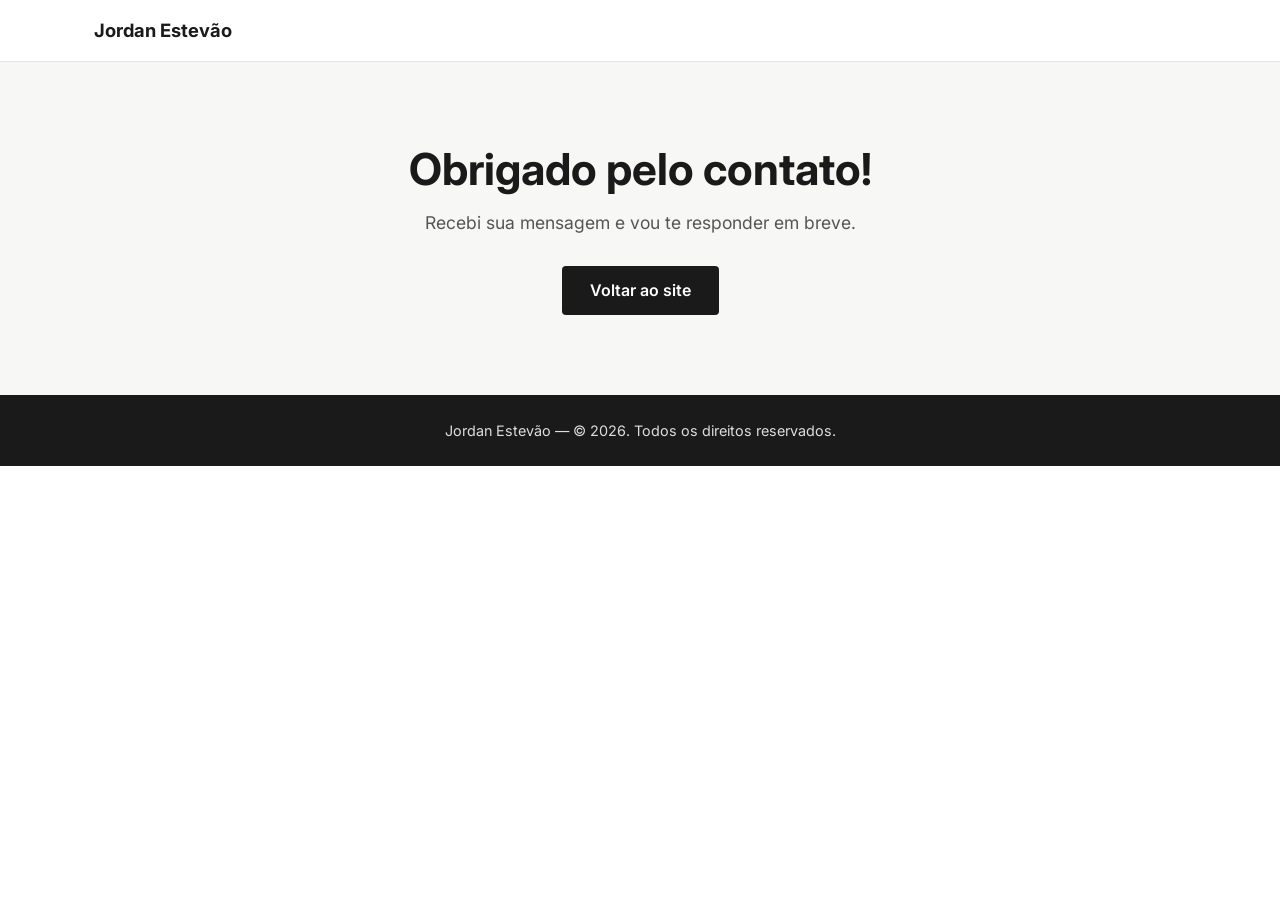
==== obrigado.html @ c94c80e7 "Publica site" ====
<!DOCTYPE html>
<html lang="pt-BR">
<head>
  <!-- Google Tag Manager -->
  <script>(function(w,d,s,l,i){w[l]=w[l]||[];w[l].push({'gtm.start':
  new Date().getTime(),event:'gtm.js'});var f=d.getElementsByTagName(s)[0],
  j=d.createElement(s),dl=l!='dataLayer'?'&l='+l:'';j.async=true;j.src=
  'https://www.googletagmanager.com/gtm.js?id='+i+dl;f.parentNode.insertBefore(j,f);
  })(window,document,'script','dataLayer','GTM-KZ9MVR9T');</script>
  <!-- End Google Tag Manager -->
  <meta charset="UTF-8">
  <meta name="viewport" content="width=device-width, initial-scale=1.0">
  <title>Obrigado — Jordan Estevão</title>
  <meta name="robots" content="noindex">
  <link rel="preconnect" href="https://fonts.googleapis.com">
  <link rel="preconnect" href="https://fonts.gstatic.com" crossorigin>
  <link href="https://fonts.googleapis.com/css2?family=Inter:wght@400;500;600;700&display=swap" rel="stylesheet">
  <link rel="stylesheet" href="styles.css">
</head>
<body>
  <!-- Google Tag Manager (noscript) -->
  <noscript><iframe src="https://www.googletagmanager.com/ns.html?id=GTM-KZ9MVR9T"
  height="0" width="0" style="display:none;visibility:hidden"></iframe></noscript>
  <!-- End Google Tag Manager (noscript) -->
  <header class="site-header">
    <div class="container header-inner">
      <p class="logo">Jordan Estevão</p>
    </div>
  </header>

  <main>
    <section class="hero" id="topo">
      <div class="container">
        <h1>Obrigado pelo contato!</h1>
        <p class="hero-tagline">Recebi sua mensagem e vou te responder em breve.</p>
        <a href="index.html" class="btn btn-primary">Voltar ao site</a>
      </div>
    </section>
  </main>

  <footer class="site-footer">
    <div class="container">
      <p>Jordan Estevão — © 2026. Todos os direitos reservados.</p>
    </div>
  </footer>
</body>
</html>
---- styles.css ----
/* ============================================
   Reset básico e configurações globais
   ============================================ */
* {
  box-sizing: border-box;
  margin: 0;
  padding: 0;
}

html {
  scroll-behavior: smooth;
}

body {
  font-family: 'Inter', -apple-system, BlinkMacSystemFont, 'Segoe UI', Roboto, Arial, sans-serif;
  color: #2b2b2b;
  background-color: #ffffff;
  line-height: 1.6;
}

img {
  max-width: 100%;
  display: block;
}

a {
  color: inherit;
  text-decoration: none;
}

ul {
  list-style: none;
}

.container {
  width: 100%;
  max-width: 1100px;
  margin: 0 auto;
  padding: 0 1.5rem;
}

h1, h2, h3 {
  font-weight: 700;
  line-height: 1.25;
}

h2 {
  font-size: 1.8rem;
  margin-bottom: 1.25rem;
  color: #1a1a1a;
}

p {
  margin-bottom: 1rem;
  color: #444444;
}

/* ============================================
   Header / Navegação
   ============================================ */
.site-header {
  background-color: #ffffff;
  border-bottom: 1px solid #e5e5e5;
  position: sticky;
  top: 0;
  z-index: 100;
}

.header-inner {
  display: flex;
  align-items: center;
  justify-content: space-between;
  padding-top: 1rem;
  padding-bottom: 1rem;
  position: relative;
}

.logo {
  font-weight: 700;
  font-size: 1.15rem;
  color: #1a1a1a;
  margin: 0;
}

.main-nav ul {
  display: flex;
  gap: 2rem;
}

.main-nav a {
  font-weight: 500;
  color: #333333;
  transition: color 0.2s ease;
}

.main-nav a:hover,
.main-nav a:focus {
  color: #000000;
}

/* Checkbox de controle do menu mobile (escondido) */
.menu-toggle {
  display: none;
}

.menu-button {
  display: none;
  flex-direction: column;
  justify-content: space-between;
  width: 24px;
  height: 18px;
  cursor: pointer;
}

.menu-button span {
  display: block;
  height: 2px;
  width: 100%;
  background-color: #1a1a1a;
  border-radius: 1px;
}

/* ============================================
   Hero
   ============================================ */
.hero {
  background-color: #f7f7f5;
  padding: 4rem 0;
  text-align: center;
}

.hero h1 {
  font-size: 2.4rem;
  margin-bottom: 0.75rem;
  color: #1a1a1a;
}

.hero-tagline {
  font-size: 1.1rem;
  max-width: 40rem;
  margin: 0 auto 1.75rem auto;
  color: #555555;
}

.btn {
  display: inline-block;
  padding: 0.75rem 1.75rem;
  border-radius: 4px;
  font-weight: 600;
  transition: background-color 0.2s ease, color 0.2s ease;
}

.btn-primary {
  background-color: #1a1a1a;
  color: #ffffff;
}

.btn-primary:hover,
.btn-primary:focus {
  background-color: #333333;
}

/* ============================================
   Seções gerais
   ============================================ */
.section {
  padding: 3.5rem 0;
}

.section-alt {
  background-color: #f7f7f5;
}

.services-list {
  margin-bottom: 1.25rem;
}

.services-list li {
  position: relative;
  padding-left: 1.25rem;
  margin-bottom: 0.6rem;
  color: #444444;
}

.services-list li::before {
  content: "—";
  position: absolute;
  left: 0;
  color: #888888;
}

.contact-list li {
  margin-bottom: 0.6rem;
  color: #444444;
}

/* ============================================
   Footer
   ============================================ */
.site-footer {
  background-color: #1a1a1a;
  color: #dddddd;
  padding: 1.5rem 0;
  text-align: center;
}

.site-footer p {
  color: #dddddd;
  margin-bottom: 0;
  font-size: 0.9rem;
}

.privacy-notice {
  color: #999999;
  font-size: 0.8rem;
  margin-top: 0.75rem;
}

/* ============================================
   Responsividade
   ============================================ */

/* Telas pequenas (celular) — menu vira hambúrguer */
@media (max-width: 640px) {
  .menu-button {
    display: flex;
    z-index: 200;
  }

  .main-nav {
    position: absolute;
    top: 100%;
    left: 0;
    width: 100%;
    background-color: #ffffff;
    border-bottom: 1px solid #e5e5e5;
    max-height: 0;
    overflow: hidden;
    transition: max-height 0.3s ease;
  }

  .main-nav ul {
    flex-direction: column;
    gap: 0;
    padding: 0.5rem 1.5rem 1rem;
  }

  .main-nav a {
    display: block;
    padding: 0.75rem 0;
  }

  .menu-toggle:checked ~ .main-nav {
    max-height: 300px;
  }

  .hero {
    padding: 2.75rem 0;
  }

  .hero h1 {
    font-size: 1.9rem;
  }

  .hero-tagline {
    font-size: 1rem;
  }

  h2 {
    font-size: 1.5rem;
  }

  .section {
    padding: 2.5rem 0;
  }
}

/* Telas grandes (desktop) */
@media (min-width: 1200px) {
  .container {
    max-width: 1140px;
  }

  .hero {
    padding: 5rem 0;
  }

  .hero h1 {
    font-size: 2.75rem;
  }
}
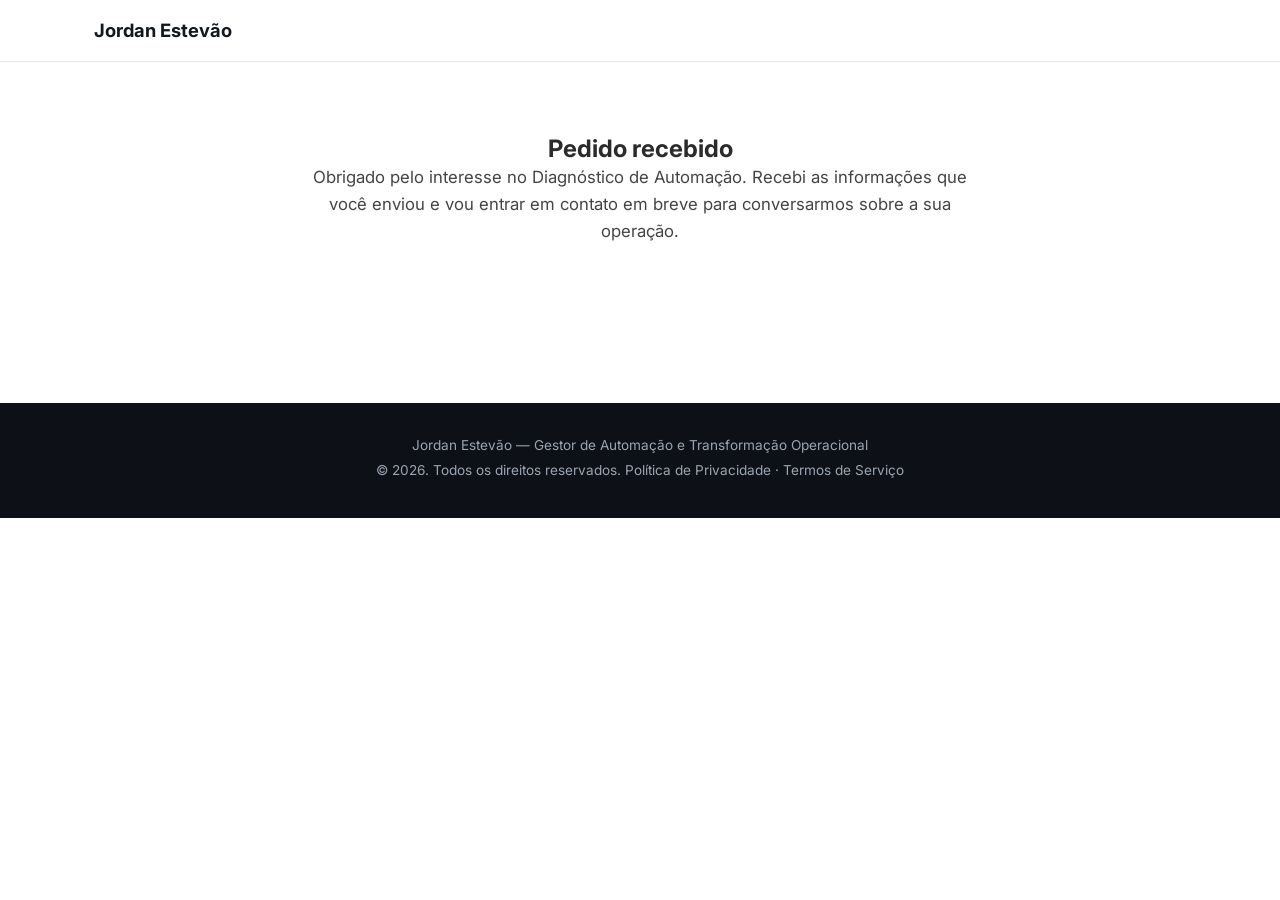
==== commit d4dcdb69: "Atualiza site" ====
--- a/obrigado.html
+++ b/obrigado.html
@@ -10,11 +10,15 @@
   <!-- End Google Tag Manager -->
   <meta charset="UTF-8">
   <meta name="viewport" content="width=device-width, initial-scale=1.0">
-  <title>Obrigado — Jordan Estevão</title>
+  <title>Pedido recebido — Jordan Estevão</title>
+  <meta name="description" content="Recebemos seu pedido de Diagnóstico de Automação.">
   <meta name="robots" content="noindex">
+
+  <link rel="canonical" href="https://jordanestevao.com/obrigado.html">
+
   <link rel="preconnect" href="https://fonts.googleapis.com">
   <link rel="preconnect" href="https://fonts.gstatic.com" crossorigin>
-  <link href="https://fonts.googleapis.com/css2?family=Inter:wght@400;500;600;700&display=swap" rel="stylesheet">
+  <link href="https://fonts.googleapis.com/css2?family=Inter:wght@400;500;600;700;800&display=swap" rel="stylesheet">
   <link rel="stylesheet" href="styles.css">
 </head>
 <body>
@@ -24,24 +28,25 @@
   <!-- End Google Tag Manager (noscript) -->
   <header class="site-header">
     <div class="container header-inner">
-      <p class="logo">Jordan Estevão</p>
+      <a href="/" class="logo" style="text-decoration:none;">Jordan Estevão</a>
     </div>
   </header>
 
   <main>
-    <section class="hero" id="topo">
+    <section class="section" id="topo">
       <div class="container">
-        <h1>Obrigado pelo contato!</h1>
-        <p class="hero-tagline">Recebi sua mensagem e vou te responder em breve.</p>
-        <a href="index.html" class="btn btn-primary">Voltar ao site</a>
+        <h1 style="text-align:center;">Pedido recebido</h1>
+        <p class="lead-text" style="text-align:center; max-width:42rem; margin-left:auto; margin-right:auto;">Obrigado pelo interesse no Diagnóstico de Automação. Recebi as informações que você enviou e vou entrar em contato em breve para conversarmos sobre a sua operação.</p>
+        <p class="lead-text" style="text-align:center;"><a href="/" class="btn btn-secondary">Voltar para o site</a></p>
       </div>
     </section>
   </main>
 
   <footer class="site-footer">
     <div class="container">
-      <p>Jordan Estevão — © 2026. Todos os direitos reservados.</p>
+      <p>Jordan Estevão — Gestor de Automação e Transformação Operacional</p>
+      <p>© 2026. Todos os direitos reservados. <a href="/privacidade.html">Política de Privacidade</a> · <a href="/termos.html">Termos de Serviço</a></p>
     </div>
   </footer>
 </body>
-</html>+</html>
--- a/styles.css
+++ b/styles.css
@@ -28,7 +28,7 @@
   text-decoration: none;
 }
 
-ul {
+ul, ol {
   list-style: none;
 }
 
@@ -45,9 +45,10 @@
 }
 
 h2 {
-  font-size: 1.8rem;
-  margin-bottom: 1.25rem;
-  color: #1a1a1a;
+  font-size: 1.9rem;
+  margin-bottom: 1.5rem;
+  color: #12181f;
+  text-align: center;
 }
 
 p {
@@ -78,7 +79,7 @@
 .logo {
   font-weight: 700;
   font-size: 1.15rem;
-  color: #1a1a1a;
+  color: #12181f;
   margin: 0;
 }
 
@@ -89,16 +90,16 @@
 
 .main-nav a {
   font-weight: 500;
+  font-size: 0.95rem;
   color: #333333;
   transition: color 0.2s ease;
 }
 
 .main-nav a:hover,
 .main-nav a:focus {
-  color: #000000;
-}
-
-/* Checkbox de controle do menu mobile (escondido) */
+  color: #0a58ff;
+}
+
 .menu-toggle {
   display: none;
 }
@@ -116,7 +117,7 @@
   display: block;
   height: 2px;
   width: 100%;
-  background-color: #1a1a1a;
+  background-color: #12181f;
   border-radius: 1px;
 }
 
@@ -124,69 +125,424 @@
    Hero
    ============================================ */
 .hero {
-  background-color: #f7f7f5;
-  padding: 4rem 0;
-  text-align: center;
+  background-color: #0d1117;
+  color: #ffffff;
+  padding: 5.5rem 0;
+  text-align: center;
+}
+
+.eyebrow {
+  color: #7fa8ff;
+  font-weight: 600;
+  font-size: 0.85rem;
+  letter-spacing: 0.06em;
+  text-transform: uppercase;
+  margin-bottom: 1rem;
 }
 
 .hero h1 {
-  font-size: 2.4rem;
-  margin-bottom: 0.75rem;
-  color: #1a1a1a;
+  font-size: 2.75rem;
+  max-width: 44rem;
+  margin: 0 auto 1.25rem auto;
+  color: #ffffff;
 }
 
 .hero-tagline {
-  font-size: 1.1rem;
-  max-width: 40rem;
-  margin: 0 auto 1.75rem auto;
-  color: #555555;
+  font-size: 1.15rem;
+  max-width: 38rem;
+  margin: 0 auto 2rem auto;
+  color: #c3c9d1;
+}
+
+.hero-ctas {
+  display: flex;
+  gap: 1rem;
+  justify-content: center;
+  flex-wrap: wrap;
 }
 
 .btn {
   display: inline-block;
-  padding: 0.75rem 1.75rem;
+  padding: 0.85rem 1.85rem;
   border-radius: 4px;
   font-weight: 600;
-  transition: background-color 0.2s ease, color 0.2s ease;
+  font-size: 0.95rem;
+  transition: background-color 0.2s ease, color 0.2s ease, border-color 0.2s ease;
+  border: 1px solid transparent;
+  cursor: pointer;
 }
 
 .btn-primary {
-  background-color: #1a1a1a;
+  background-color: #0a58ff;
   color: #ffffff;
 }
 
 .btn-primary:hover,
 .btn-primary:focus {
-  background-color: #333333;
+  background-color: #0a46cc;
+}
+
+.btn-secondary {
+  background-color: transparent;
+  color: #ffffff;
+  border-color: rgba(255, 255, 255, 0.4);
+}
+
+.btn-secondary:hover,
+.btn-secondary:focus {
+  border-color: #ffffff;
 }
 
 /* ============================================
    Seções gerais
    ============================================ */
 .section {
-  padding: 3.5rem 0;
+  padding: 4.5rem 0;
 }
 
 .section-alt {
-  background-color: #f7f7f5;
-}
-
-.services-list {
-  margin-bottom: 1.25rem;
-}
-
-.services-list li {
+  background-color: #f5f7fa;
+}
+
+.lead-text {
+  max-width: 42rem;
+  margin: 0 auto 1rem auto;
+  text-align: center;
+  font-size: 1.05rem;
+}
+
+.lead-text-center {
+  margin-top: 2.5rem;
+  font-weight: 600;
+  color: #12181f;
+}
+
+/* ============================================
+   Fluxo (problema / antes-depois)
+   ============================================ */
+.flow-diagram {
+  display: flex;
+  align-items: center;
+  justify-content: center;
+  flex-wrap: wrap;
+  gap: 0.5rem;
+  margin: 2rem 0;
+}
+
+.flow-step {
+  background-color: #ffffff;
+  border: 1px solid #d8dee6;
+  border-radius: 999px;
+  padding: 0.6rem 1.25rem;
+  font-weight: 600;
+  font-size: 0.9rem;
+  color: #12181f;
+}
+
+.flow-arrow {
+  color: #9aa4b2;
+  font-size: 1.1rem;
+}
+
+.flow-diagram-vertical {
+  flex-direction: column;
+  align-items: stretch;
+  margin: 0;
+}
+
+.flow-diagram-vertical .flow-step {
+  border-radius: 6px;
+  text-align: center;
+}
+
+.flow-step-highlight {
+  background-color: #0a58ff;
+  border-color: #0a58ff;
+  color: #ffffff;
+}
+
+.before-after-grid {
+  display: grid;
+  grid-template-columns: repeat(2, 1fr);
+  gap: 2rem;
+  margin-bottom: 1.5rem;
+}
+
+.before-after-label {
+  text-align: center;
+  font-size: 1.1rem;
+  margin-bottom: 1rem;
+  color: #6b7280;
+}
+
+.before-after-label-highlight {
+  color: #0a58ff;
+}
+
+/* ============================================
+   Pilares / Áreas (grids de cards)
+   ============================================ */
+.pillars-grid,
+.areas-grid {
+  display: grid;
+  grid-template-columns: repeat(auto-fit, minmax(230px, 1fr));
+  gap: 1.5rem;
+}
+
+.pillar-card,
+.area-card {
+  background-color: #ffffff;
+  border: 1px solid #e5e5e5;
+  border-radius: 8px;
+  padding: 1.75rem;
+}
+
+.section-alt .pillar-card,
+.section-alt .area-card {
+  background-color: #ffffff;
+}
+
+.pillar-index {
+  display: block;
+  font-weight: 800;
+  font-size: 1rem;
+  color: #0a58ff;
+  margin-bottom: 0.75rem;
+}
+
+.pillar-card h3,
+.area-card h3 {
+  font-size: 1.1rem;
+  color: #12181f;
+  margin-bottom: 0.5rem;
+}
+
+.pillar-card p {
+  margin-bottom: 0;
+  font-size: 0.95rem;
+}
+
+.area-card ul {
+  margin-top: 0.5rem;
+}
+
+.area-card li {
+  font-size: 0.9rem;
+  color: #444444;
+  padding: 0.25rem 0;
+  border-bottom: 1px solid #f0f0f0;
+}
+
+.area-card li:last-child {
+  border-bottom: none;
+}
+
+/* ============================================
+   Metodologia
+   ============================================ */
+.methodology-list {
+  max-width: 40rem;
+  margin: 0 auto;
+  display: flex;
+  flex-direction: column;
+  gap: 1.5rem;
+}
+
+.methodology-step {
+  display: flex;
+  align-items: flex-start;
+  gap: 1.25rem;
+}
+
+.methodology-index {
+  flex-shrink: 0;
+  display: flex;
+  align-items: center;
+  justify-content: center;
+  width: 2.25rem;
+  height: 2.25rem;
+  border-radius: 50%;
+  background-color: #0a58ff;
+  color: #ffffff;
+  font-weight: 700;
+  font-size: 0.95rem;
+}
+
+.methodology-step h3 {
+  font-size: 1.05rem;
+  color: #12181f;
+  margin-bottom: 0.25rem;
+}
+
+.methodology-step p {
+  margin-bottom: 0;
+  font-size: 0.95rem;
+}
+
+/* ============================================
+   Critério de priorização / IA fórmulas
+   ============================================ */
+.priority-formula,
+.ai-formula {
+  text-align: center;
+  font-weight: 700;
+  font-size: 1.15rem;
+  color: #0a58ff;
+  max-width: 40rem;
+  margin: 0 auto 1.5rem auto;
+}
+
+/* ============================================
+   Automação + IA
+   ============================================ */
+.ai-compare {
+  display: grid;
+  grid-template-columns: repeat(2, 1fr);
+  gap: 1.5rem;
+  margin-bottom: 2rem;
+}
+
+.ai-compare-col {
+  background-color: #f5f7fa;
+  border-radius: 8px;
+  padding: 1.75rem;
+  text-align: center;
+}
+
+.ai-compare-col h3 {
+  font-size: 1rem;
+  color: #6b7280;
+  margin-bottom: 0.75rem;
+}
+
+.ai-compare-col-highlight {
+  background-color: #0d1117;
+}
+
+.ai-compare-col-highlight h3 {
+  color: #7fa8ff;
+}
+
+.ai-compare-col-highlight .ai-formula {
+  color: #ffffff;
+}
+
+.tag-list {
+  display: flex;
+  flex-wrap: wrap;
+  gap: 0.6rem;
+  justify-content: center;
+}
+
+.tag-list li {
+  background-color: #ffffff;
+  border: 1px solid #d8dee6;
+  border-radius: 999px;
+  padding: 0.45rem 1rem;
+  font-size: 0.85rem;
+  color: #333333;
+}
+
+.section-alt .tag-list li {
+  background-color: #ffffff;
+}
+
+/* ============================================
+   Oferta principal (Diagnóstico)
+   ============================================ */
+.offer-section {
+  background-color: #0d1117;
+}
+
+.offer-box {
+  max-width: 40rem;
+  margin: 0 auto;
+  text-align: center;
+}
+
+.offer-box h2 {
+  color: #ffffff;
+}
+
+.offer-box .lead-text {
+  color: #c3c9d1;
+}
+
+.offer-list {
+  display: inline-grid;
+  grid-template-columns: repeat(auto-fit, minmax(180px, 1fr));
+  gap: 0.6rem 2rem;
+  text-align: left;
+  margin: 0 auto 2rem auto;
+}
+
+.offer-list li {
+  color: #c3c9d1;
+  font-size: 0.95rem;
+  padding-left: 1.25rem;
   position: relative;
-  padding-left: 1.25rem;
-  margin-bottom: 0.6rem;
-  color: #444444;
-}
-
-.services-list li::before {
-  content: "—";
+}
+
+.offer-list li::before {
+  content: "✓";
   position: absolute;
   left: 0;
-  color: #888888;
+  color: #7fa8ff;
+}
+
+/* ============================================
+   Contato / Formulário
+   ============================================ */
+.contact-form {
+  display: grid;
+  grid-template-columns: repeat(2, 1fr);
+  gap: 1.25rem;
+  max-width: 42rem;
+  margin: 2rem auto;
+}
+
+.form-row {
+  display: flex;
+  flex-direction: column;
+  gap: 0.4rem;
+}
+
+.form-row-full {
+  grid-column: 1 / -1;
+}
+
+.form-row label {
+  font-size: 0.85rem;
+  font-weight: 600;
+  color: #12181f;
+}
+
+.form-row input,
+.form-row textarea {
+  font-family: inherit;
+  font-size: 0.95rem;
+  padding: 0.65rem 0.85rem;
+  border: 1px solid #d8dee6;
+  border-radius: 4px;
+  color: #12181f;
+  resize: vertical;
+}
+
+.form-row input:focus,
+.form-row textarea:focus {
+  outline: none;
+  border-color: #0a58ff;
+}
+
+.contact-form button {
+  grid-column: 1 / -1;
+  justify-self: center;
+}
+
+.contact-list {
+  max-width: 42rem;
+  margin: 0 auto;
+  text-align: center;
 }
 
 .contact-list li {
@@ -195,32 +551,75 @@
 }
 
 /* ============================================
+   Redes sociais
+   ============================================ */
+.social-links {
+  display: flex;
+  justify-content: center;
+  flex-wrap: wrap;
+  gap: 0.75rem;
+  margin-top: 1.5rem;
+}
+
+.social-link {
+  display: inline-flex;
+  align-items: center;
+  justify-content: center;
+  width: 2.25rem;
+  height: 2.25rem;
+  border-radius: 50%;
+  border: 1px solid rgba(0, 0, 0, 0.15);
+  color: #2b2b2b;
+  font-size: 0.75rem;
+  font-weight: 700;
+  text-transform: lowercase;
+  transition: background-color 0.15s ease, border-color 0.15s ease, color 0.15s ease;
+}
+
+.social-link:hover,
+.social-link:focus-visible {
+  background-color: #0a58ff;
+  border-color: #0a58ff;
+  color: #ffffff;
+}
+
+/* ============================================
    Footer
    ============================================ */
 .site-footer {
-  background-color: #1a1a1a;
+  background-color: #0d1117;
   color: #dddddd;
-  padding: 1.5rem 0;
+  padding: 2rem 0;
   text-align: center;
 }
 
 .site-footer p {
+  color: #9aa4b2;
+  margin-bottom: 0.25rem;
+  font-size: 0.85rem;
+}
+
+.site-footer .social-links {
+  margin: 1rem 0;
+}
+
+.site-footer .social-link {
+  border-color: rgba(255, 255, 255, 0.25);
   color: #dddddd;
-  margin-bottom: 0;
-  font-size: 0.9rem;
-}
-
-.privacy-notice {
-  color: #999999;
-  font-size: 0.8rem;
-  margin-top: 0.75rem;
+}
+
+/* ============================================
+   Navegação por seção (nav.js): foco acessível ao
+   pular para uma seção via menu, CTA ou deep link
+   ============================================ */
+main section:focus-visible {
+  outline: 3px solid #0a58ff;
+  outline-offset: -3px;
 }
 
 /* ============================================
    Responsividade
    ============================================ */
-
-/* Telas pequenas (celular) — menu vira hambúrguer */
 @media (max-width: 640px) {
   .menu-button {
     display: flex;
@@ -251,15 +650,15 @@
   }
 
   .menu-toggle:checked ~ .main-nav {
-    max-height: 300px;
+    max-height: 400px;
   }
 
   .hero {
-    padding: 2.75rem 0;
+    padding: 3.5rem 0;
   }
 
   .hero h1 {
-    font-size: 1.9rem;
+    font-size: 2rem;
   }
 
   .hero-tagline {
@@ -271,7 +670,24 @@
   }
 
   .section {
-    padding: 2.5rem 0;
+    padding: 3rem 0;
+  }
+
+  .before-after-grid {
+    grid-template-columns: 1fr;
+    gap: 2.5rem;
+  }
+
+  .ai-compare {
+    grid-template-columns: 1fr;
+  }
+
+  .contact-form {
+    grid-template-columns: 1fr;
+  }
+
+  .contact-form button {
+    width: 100%;
   }
 }
 
@@ -280,12 +696,4 @@
   .container {
     max-width: 1140px;
   }
-
-  .hero {
-    padding: 5rem 0;
-  }
-
-  .hero h1 {
-    font-size: 2.75rem;
-  }
-}
+}
